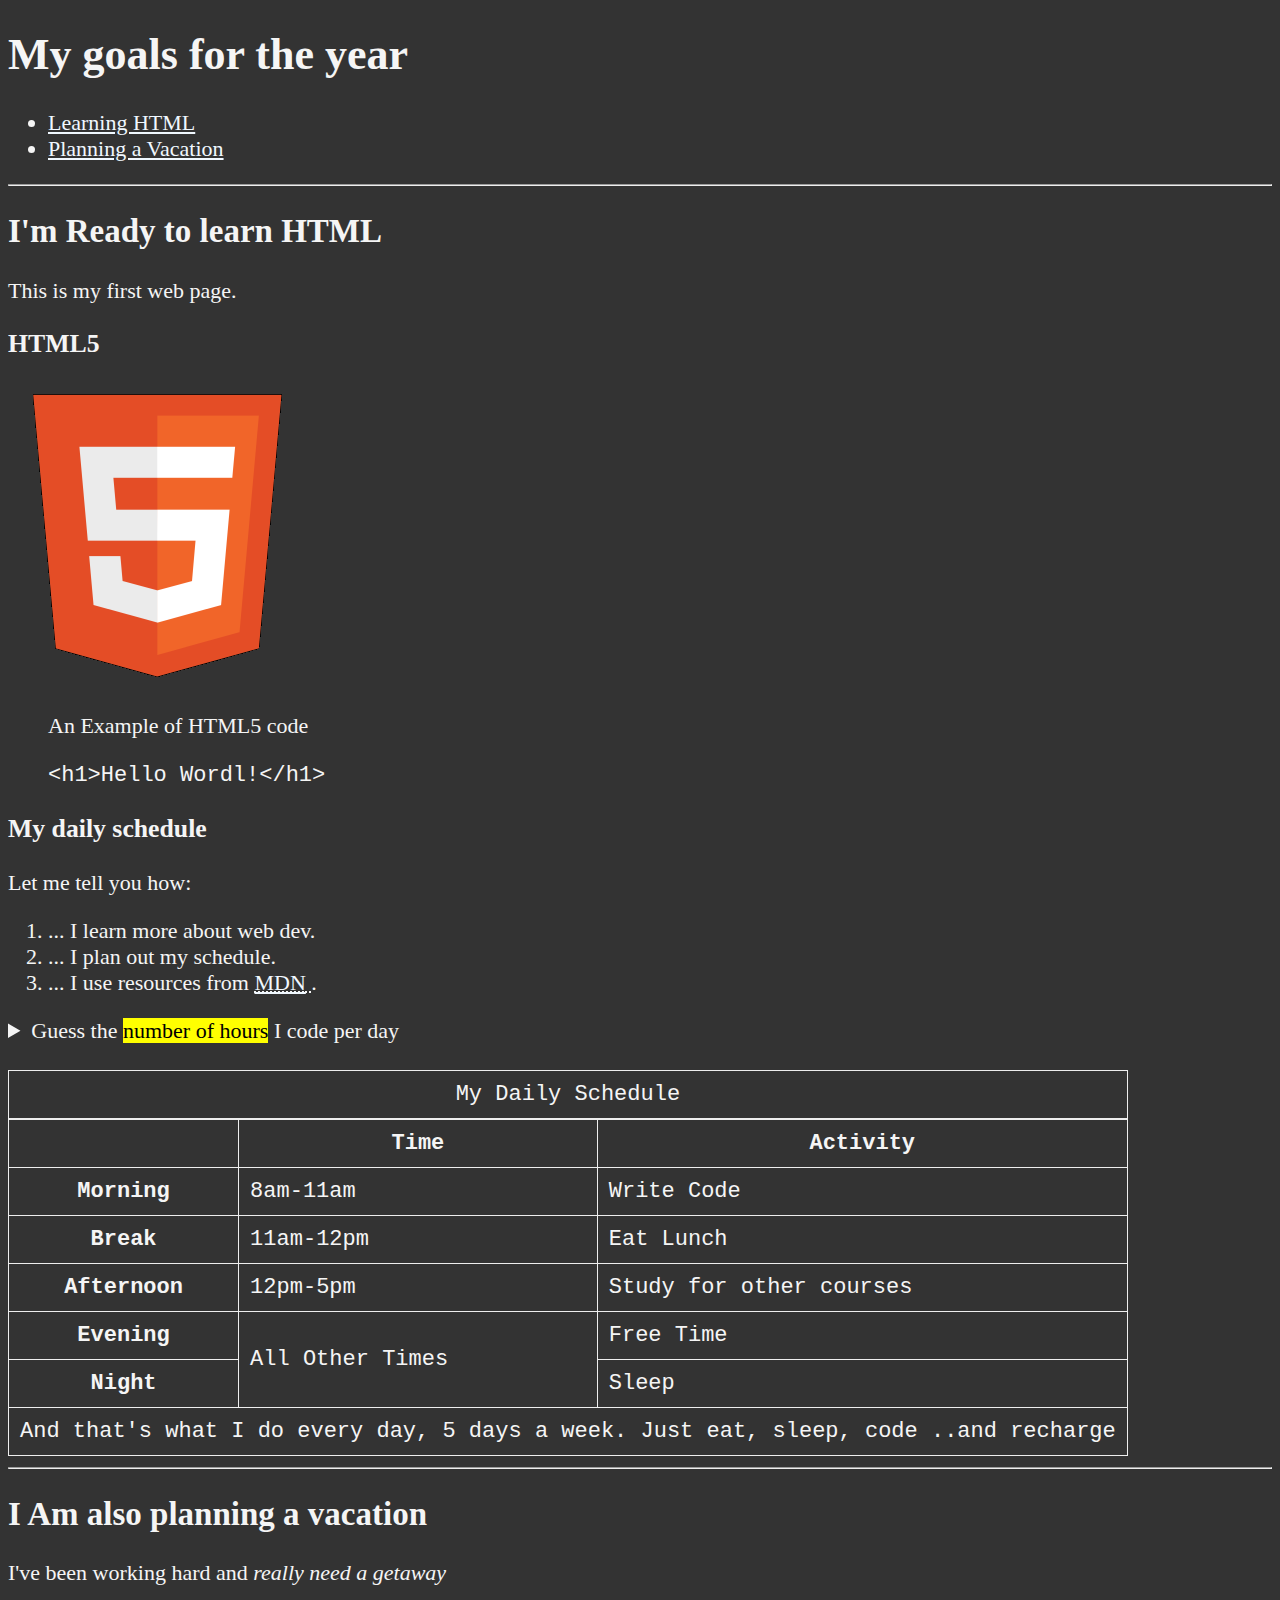
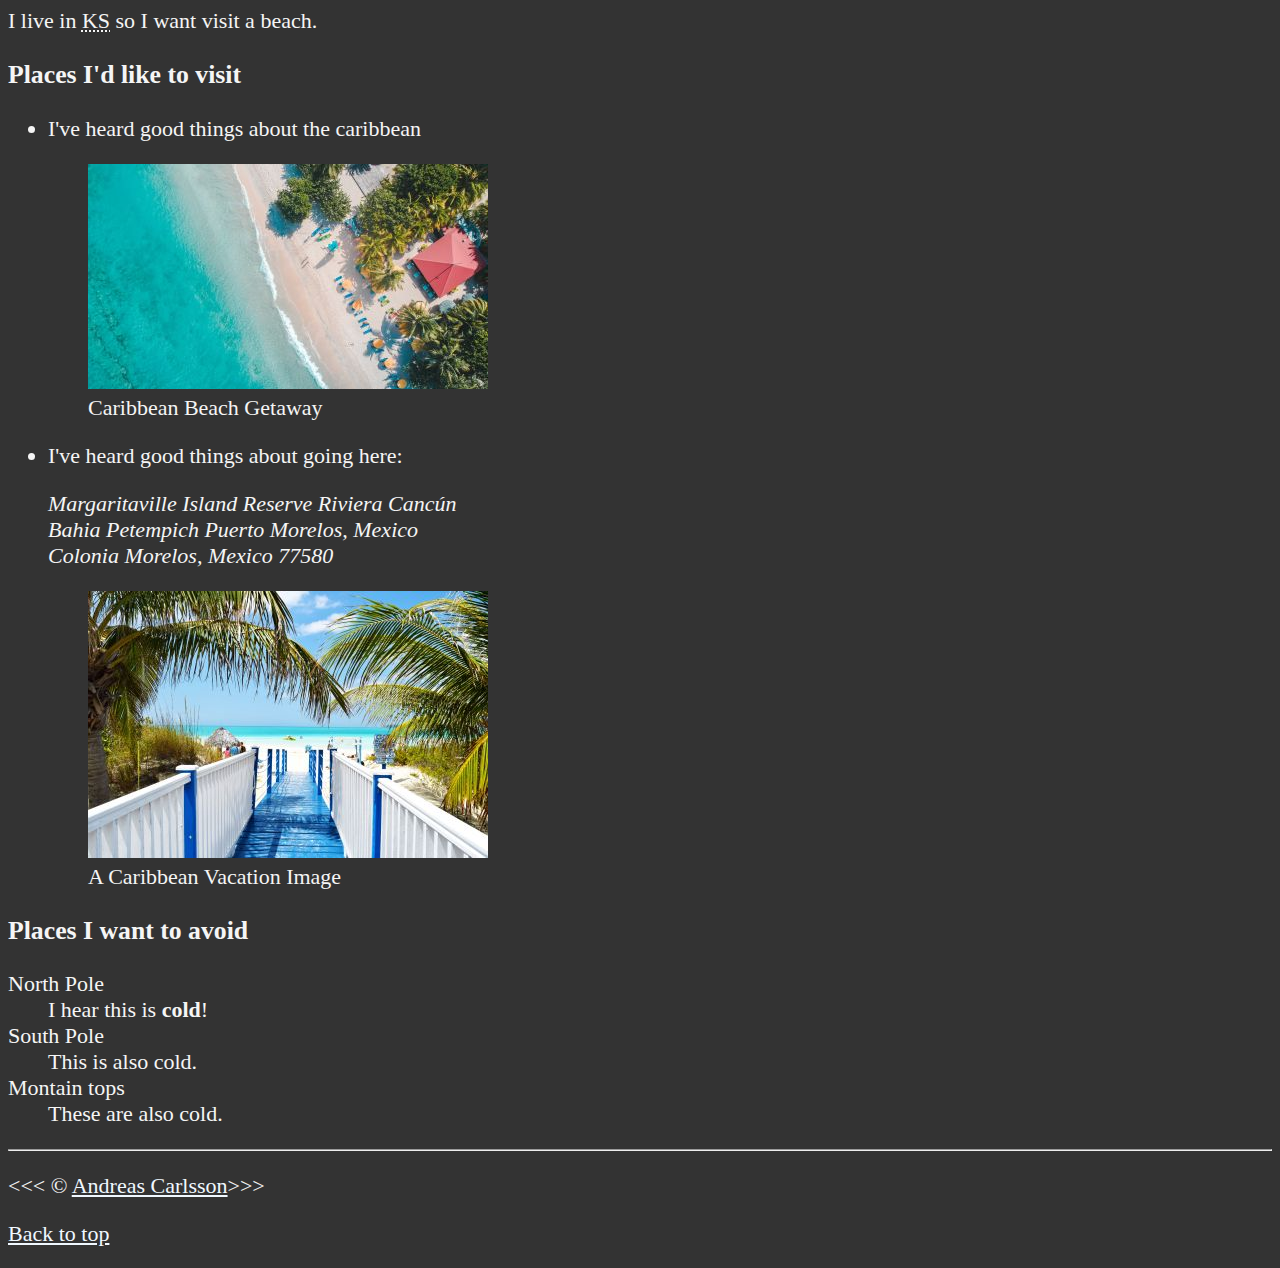
==== index.html @ 5b46d4b3 "first commit" ====
<!DOCTYPE html>
<html lang="en">

    <head>
        <meta charset="UTF-8">
        <meta name="author" content="Andreas Calsson">
        <meta name="description" content="This page contains all the things I am learning how to create as I learn HTML">
        <title>My First Web Page</title>
        <link rel="icon" href="html5.png" type="image/x-icon">
        <link rel="stylesheet" href="main.css" type="text/css">
    </head>

    <body>
        <header>
            <h1>My goals for the year</h1>           

            <nav aria-label="primary-navigation">
               
                <ul>
                    <li>
                        <a href="#html">Learning HTML</a>                    <!--Link to the html section of the page-->
                    </li>
                    <li>
                        <a href="#vacation">Planning a Vacation</a>
                    </li>
                </ul>
            </nav>
        </header>

        <hr>
        <main>
            <article id="html">                                             <!--This section is called html-->                                                                        
                <h2>I'm Ready to learn HTML</h2>        
                <p>This is my first web page.</p>
                <section>
                    <h3>HTML5</h3>
                    <img src="img/html_logo_300x300.png" alt="HTML5 LOGO"
                    title="I am learning HTML5" width="300" height="300">
                    <figure>
                        <figcaption>An Example of HTML5 code</figcaption>
                        <p>
                            <code>&lt;h1&gt;Hello Wordl!&lt;/h1&gt;</code>
                        </p>
                    </figure>
                </section>
                                 
                <section>
                    <h3>My daily schedule</h3>        
                    <p>Let me tell you how:</p>
                    <ol>      <!-- ol är orded list.. börjar med 1. 2....-->
                        <li>... I learn more about web dev.</li>  
                        <li>... I plan out my schedule. </li>
                        <li>... I use resources from <abbr 
                            title="Mozilla Developer Network">
                            <a href="https://developer.mozilla.org/">MDN</a>
                        </abbr>.</li>
                    </ol>
                    <aside>
                        <details>
                            <summary>Guess the <mark> number of hours</mark> I code per day</summary>
                            <p>I start at <time datetime="08:00">8am</time> and I write code 
                                for <time datetime="PT3H"> 3 hours</time> every morning</p>
                        </details>
                    </aside>
                    <br>
                    <table>
                        <caption>My Daily Schedule</caption>
                        <thead>
                            <tr>
                                <th>&nbsp;</th>
                                <th scope="col">Time</th>
                                <th scope="col">Activity</th>
                            </tr>
                        </thead>
                        <tbody>
                        <tr>
                            <th scope="row">Morning</th>
                            <td>
                                <time datetime="08:00">8am</time>-<time datetime="11:00">11am</time>
                            </td>
                            <td>
                                Write Code
                            </td>
                        </tr>
                        <tr>
                            <th scope="row">Break</th>
                            <td>
                                <time datetime="11:00">11am</time>-<time datetime="12:00">12pm</time>
                            </td>
                            <td>
                                Eat Lunch
                            </td>
                        </tr>
                        <tr>
                            <th scope="row">Afternoon</th>
                            <td>
                                <time datetime="12:00">12pm</time>-<time datetime="17:00">5pm</time>
                            </td>
                            <td>
                                Study for other courses
                            </td>
                        </tr>
                        <tr>
                            <th scope="row">Evening</th>
                            <td rowspan="2">All Other Times</td>
                            <td>Free Time</td>
                        </tr>
                        <tr>
                            <th scope="row">Night</th>
                            <td>Sleep</td>
                        </tr>
                    </tbody>
                    <tfoot>
                        <tr>
                            <td colspan="3">And that's what I do every day, 5 days a week.
                                Just eat, sleep, code ..and recharge
                            </td>
                        </tr>
                    </tfoot>
                    </table>
                </section>
            </article>

            <hr>

            
        <article id="vacation">
            <h2>I Am also planning a vacation</h2>        
            <p>I've been working hard and <em>really need a getaway</em></p>
            <p>I live in <abbr title="Kansas">KS</abbr> so I want visit a beach.</p>

            <section>
                <h3>Places I'd like to visit</h3>  
                <ul>    

                <li>
                    <p>I've heard good things about the caribbean</p>
                    <figure>
                        <img src="img/caribbean.jpg" alt="Caribbean Beach"
                        title="I want to visit a Caribbean Beach." width="400"
                        height="225" loading="lazy">
                        <figcaption>
                            Caribbean Beach Getaway
                        </figcaption>
                    </figure>
                </li>

                <li>
                    <p>I've heard good things about going here:</p>
                    <address>
                    Margaritaville Island Reserve Riviera
                    Cancún<br>
                    Bahia Petempich Puerto Morelos,
                    Mexico<br>
                    Colonia Morelos, Mexico 77580
                    </address>
                    <figure>
                        <img src="img/vacation.jpg" alt="Cancun Vacation"
                        title="It¨s five o'Clock Somewhere!"
                        width="400" height="267" loading="lazy">
                        <figcaption>
                            A Caribbean Vacation Image
                        </figcaption>
                    </figure>
                </li>
                </ul>
        </section>

            <!-- TODO: Add more places -->
 
        <section>
            <h3>Places I want to avoid</h3>        
            <dl>
                <dt>North Pole</dt>
                <dd>I hear this is <strong>cold</strong>!</dd>

                <dt>South Pole</dt>
                <dd>This is also cold.</dd>

                <dt>Montain tops</dt>
                <dd>These are also cold.</dd>
            </dl>
        </section>
        </article>
    </main>
    
    <hr>

    <footer>        
        <p>
            &lt;&lt;&lt; &copy; <a href="about.html"> 
            Andreas Carlsson</a>&gt;&gt;&gt;
        </p>
        <p>
            <a href="#">Back to top</a>
        </p>
    </footer>
    </body>

</html>
---- main.css ----
html{
    font-size: 22px
}

body{
    background-color: #333;
    color: whitesmoke;
}
a{
    color: aliceblue;
}

a:visited{
    color: lightgrey;
}

a:hover, a:active {
    color: #eee;
}

table, tr, th, td, caption {
    border: 1px solid #eee;
    font-family:'Courier New', Courier, monospace;
    border-collapse: collapse;
    padding: 0.5rem;
}
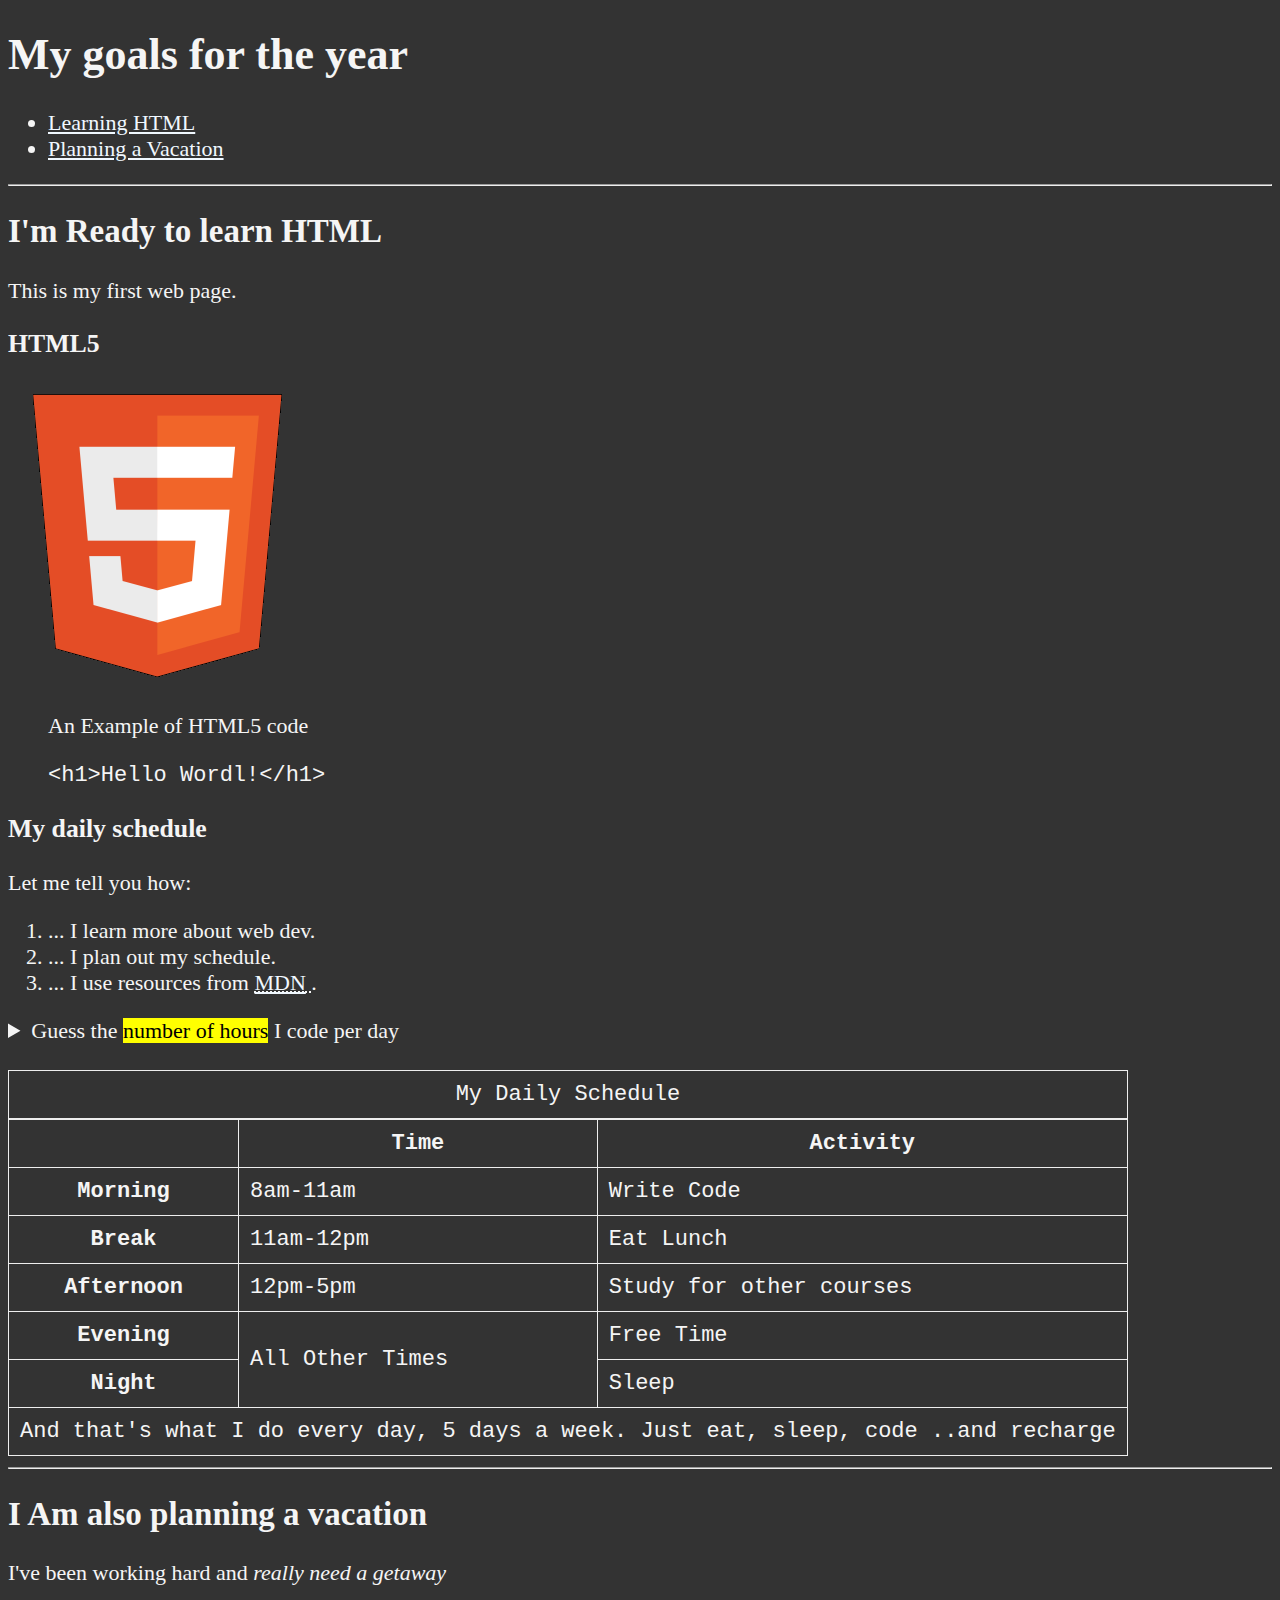
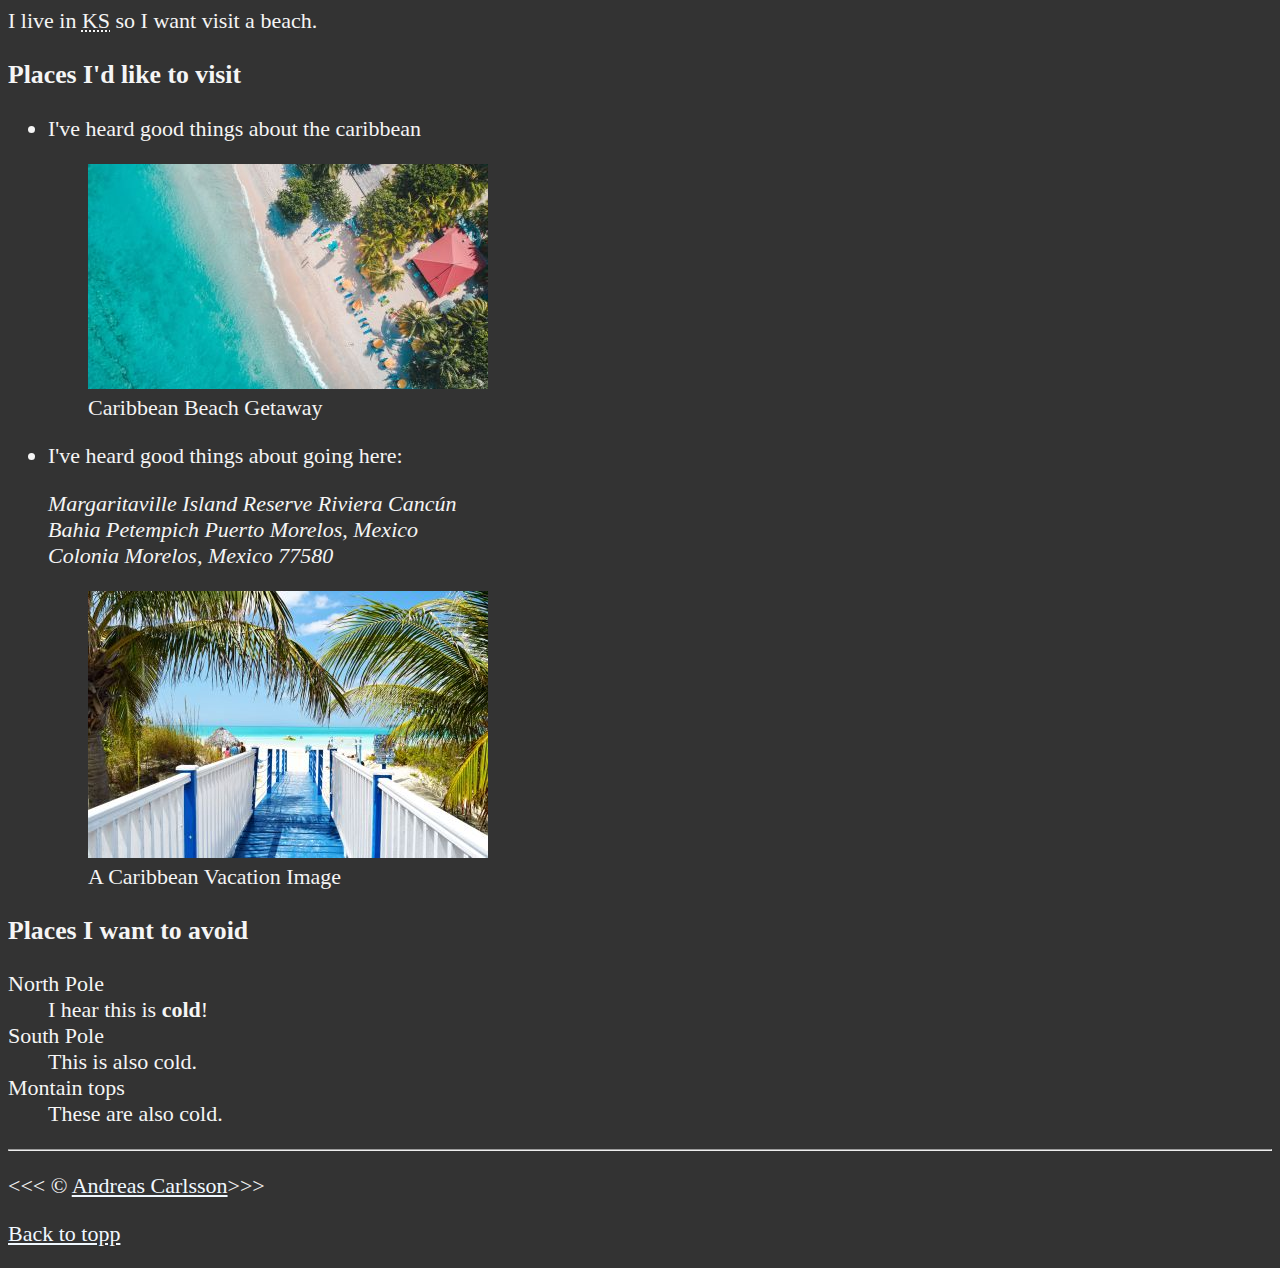
==== commit 9c343c8c: "Added a p to top(topp)" ====
--- a/index.html
+++ b/index.html
@@ -192,7 +192,7 @@
             Andreas Carlsson</a>&gt;&gt;&gt;
         </p>
         <p>
-            <a href="#">Back to top</a>
+            <a href="#">Back to topp</a>
         </p>
     </footer>
     </body>
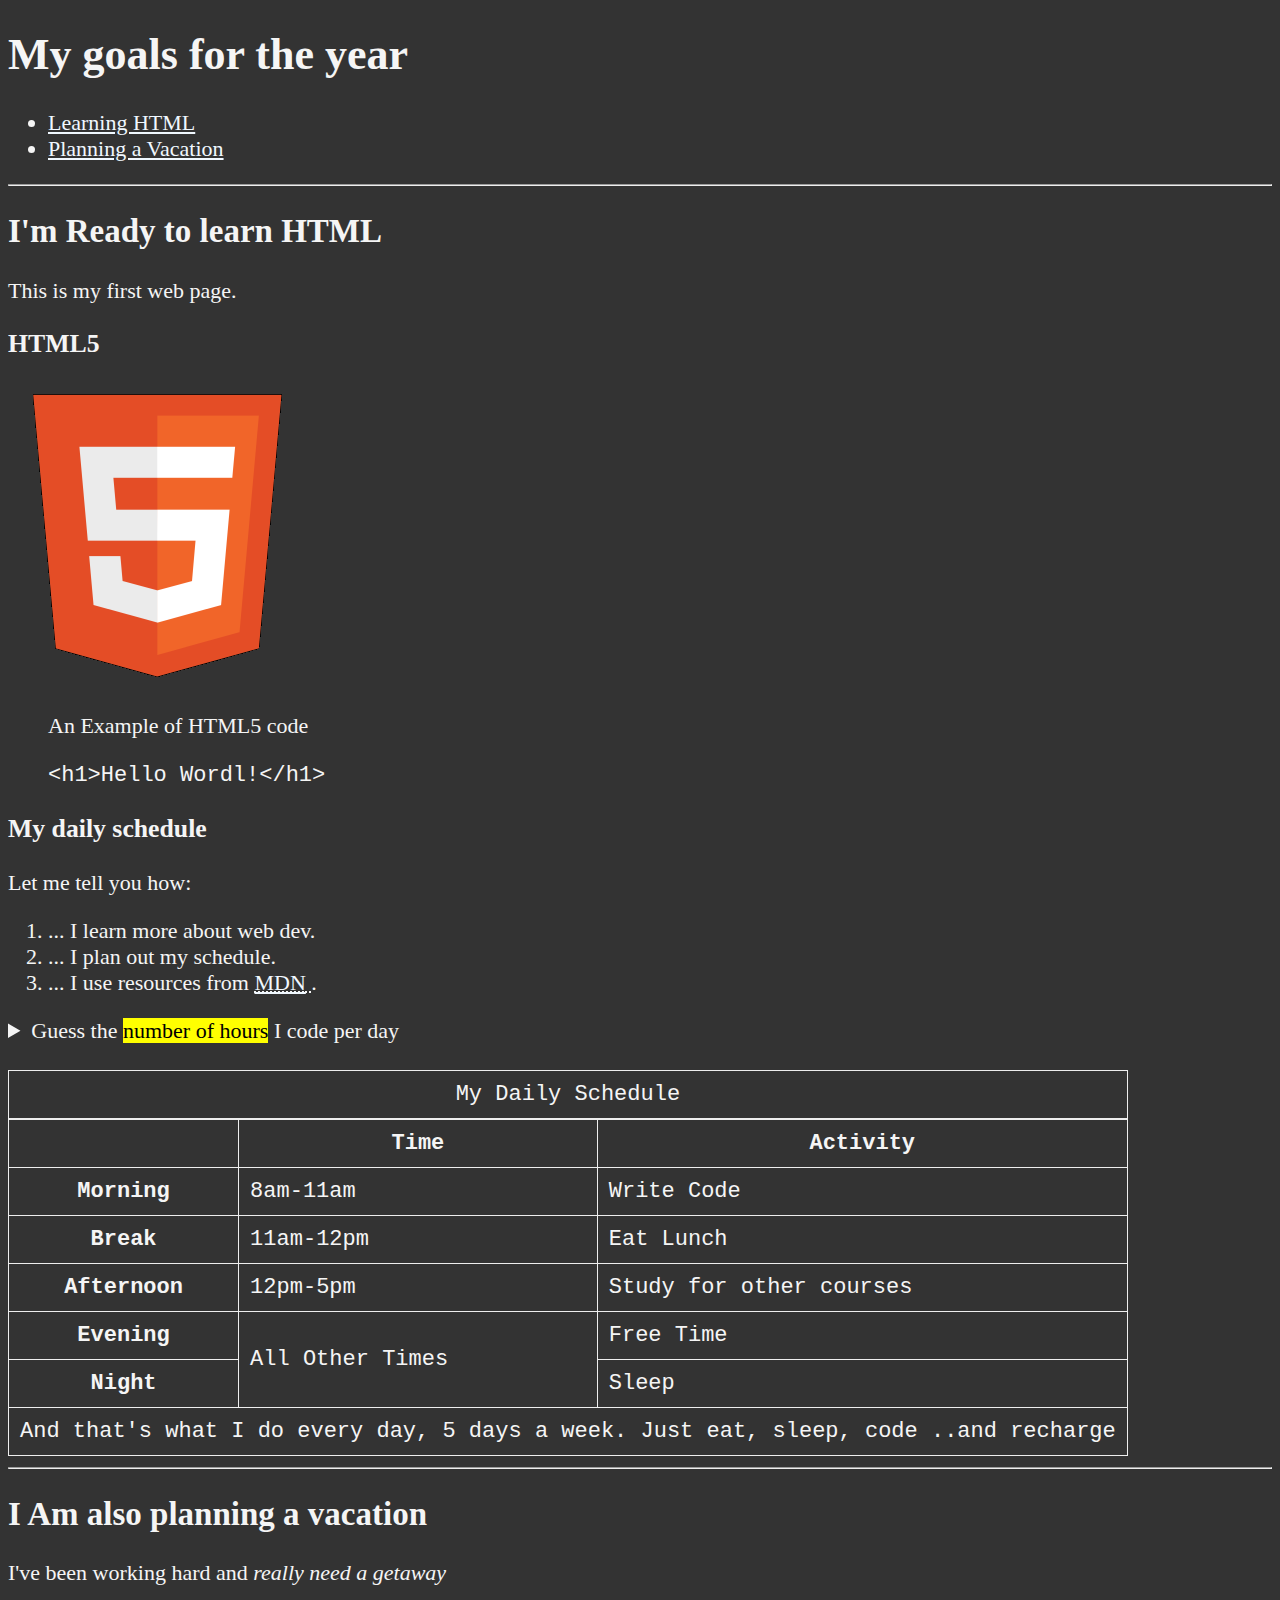
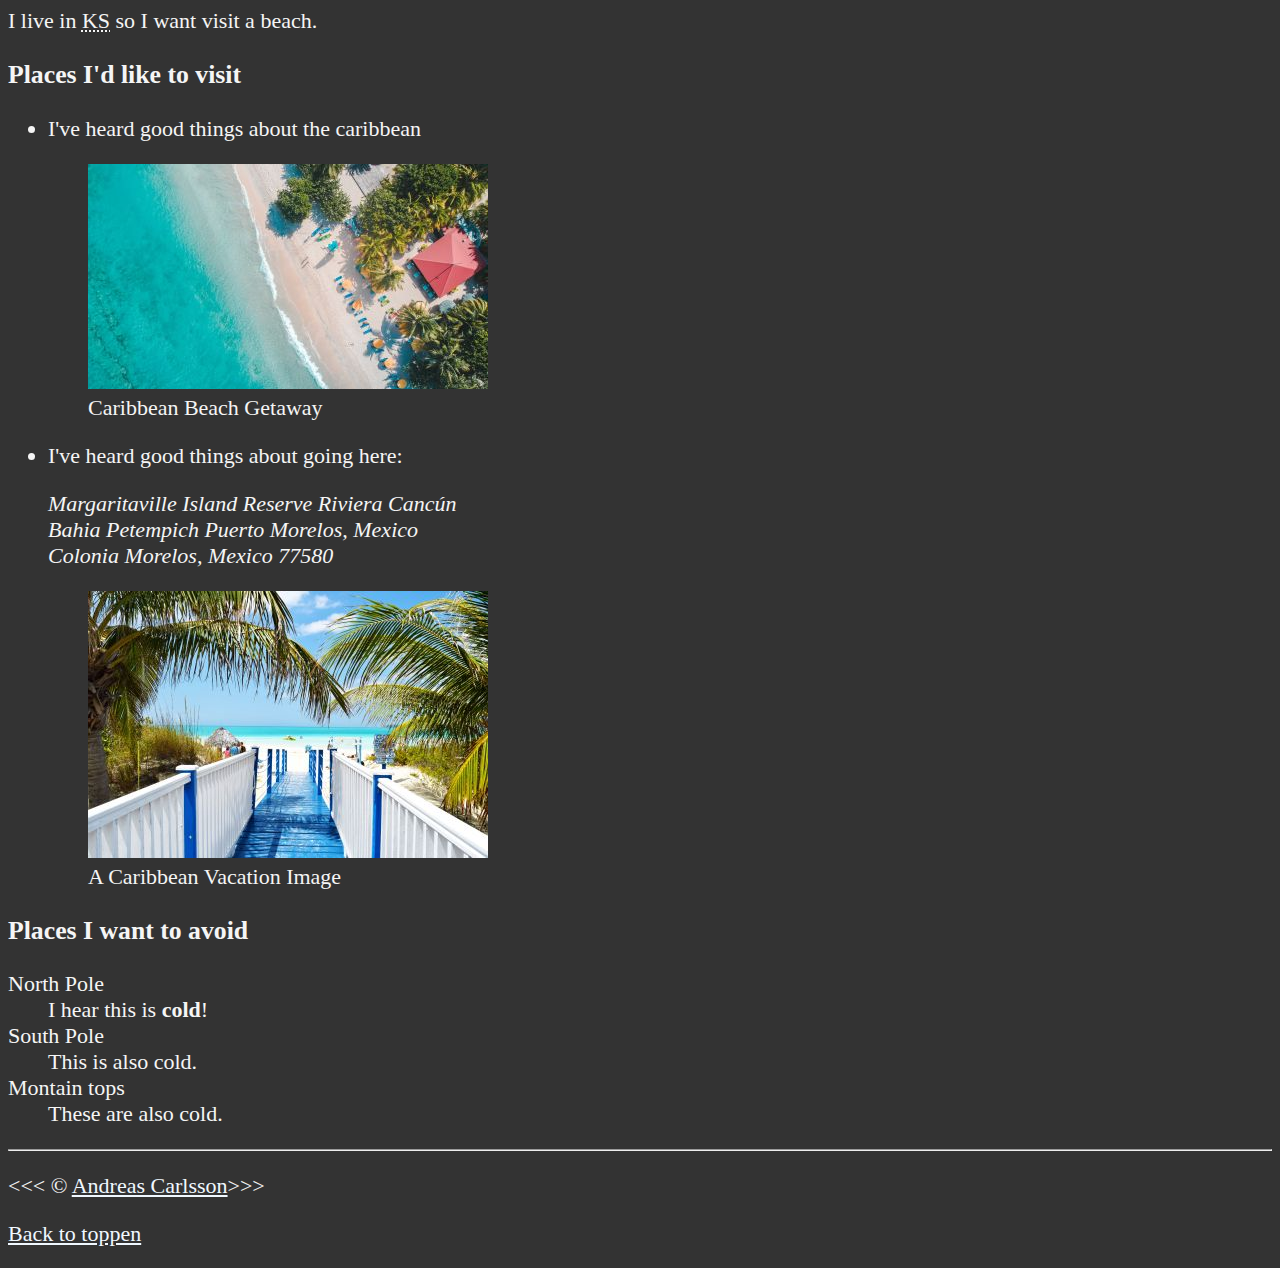
==== commit b5841baa: "Line 196 changed "topp"-> "toppen"" ====
--- a/index.html
+++ b/index.html
@@ -192,7 +192,7 @@
             Andreas Carlsson</a>&gt;&gt;&gt;
         </p>
         <p>
-            <a href="#">Back to topp</a>
+            <a href="#">Back to toppen</a>
         </p>
     </footer>
     </body>
